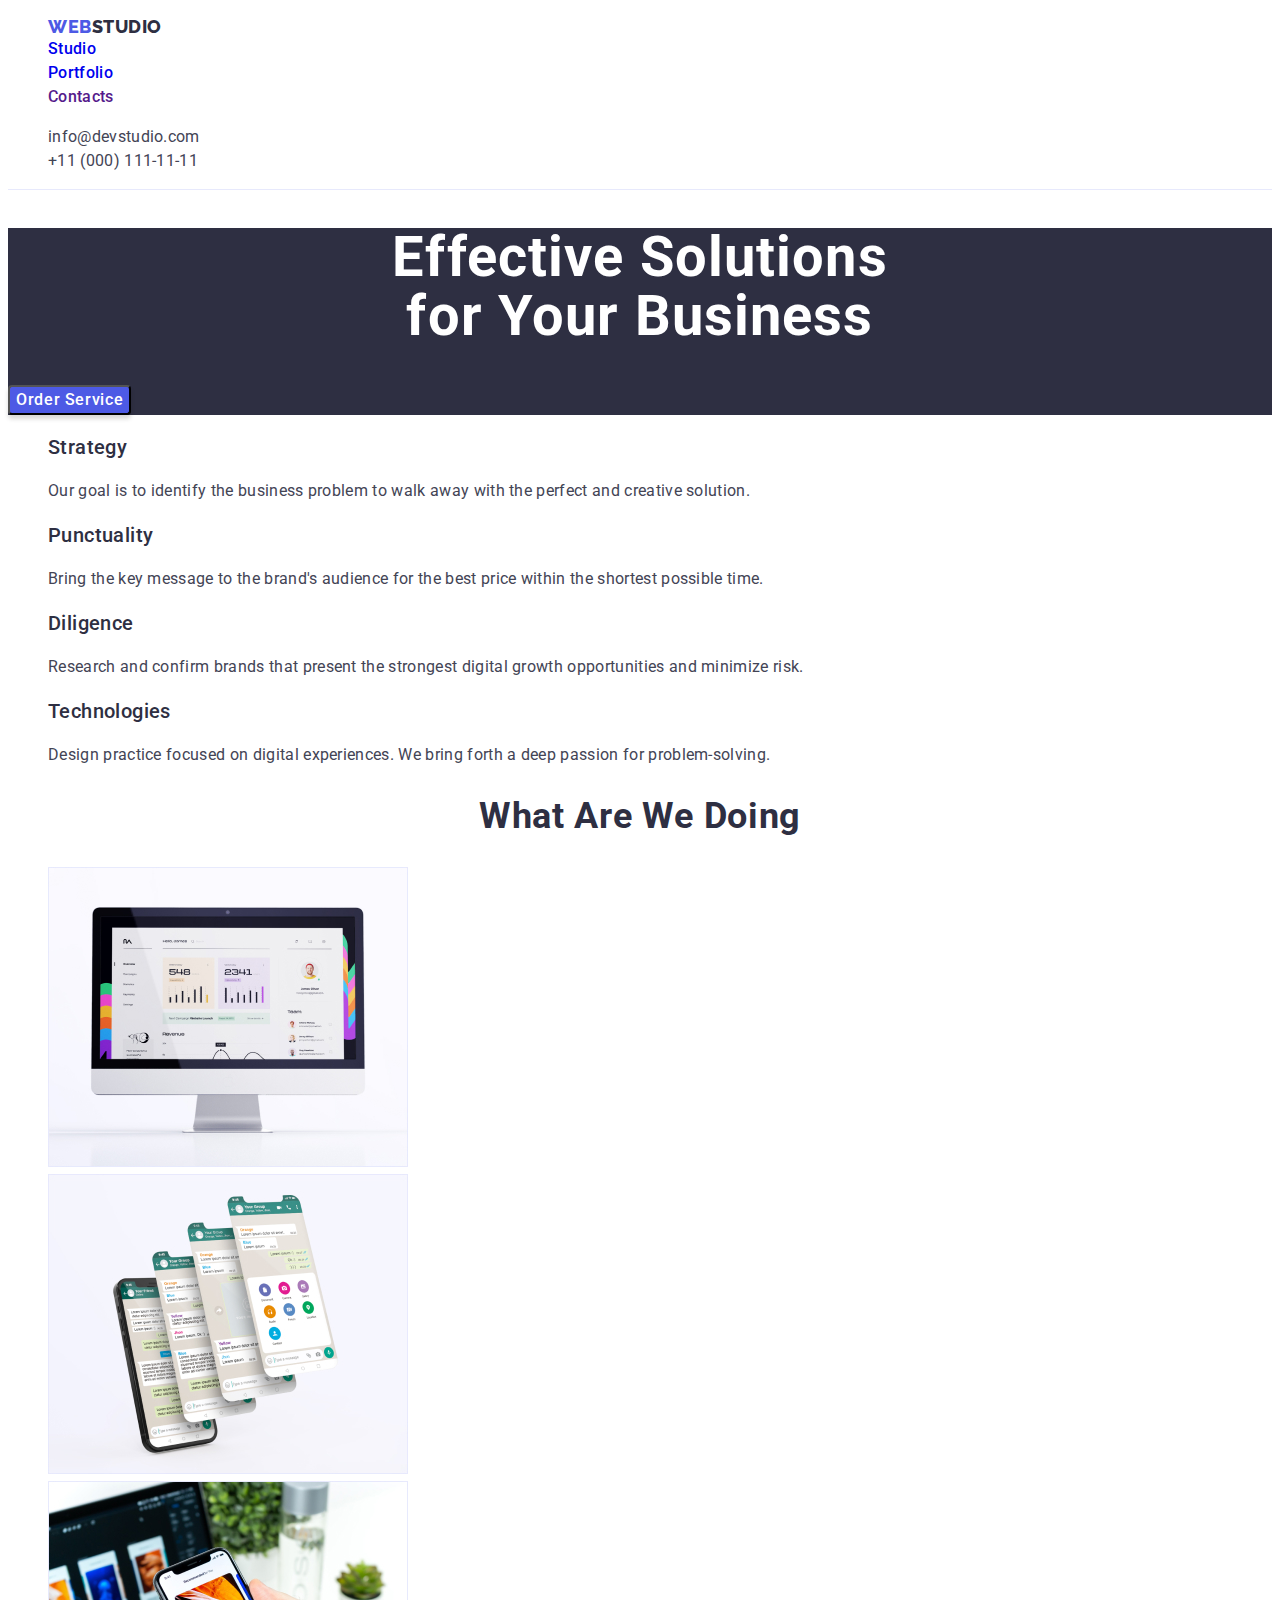
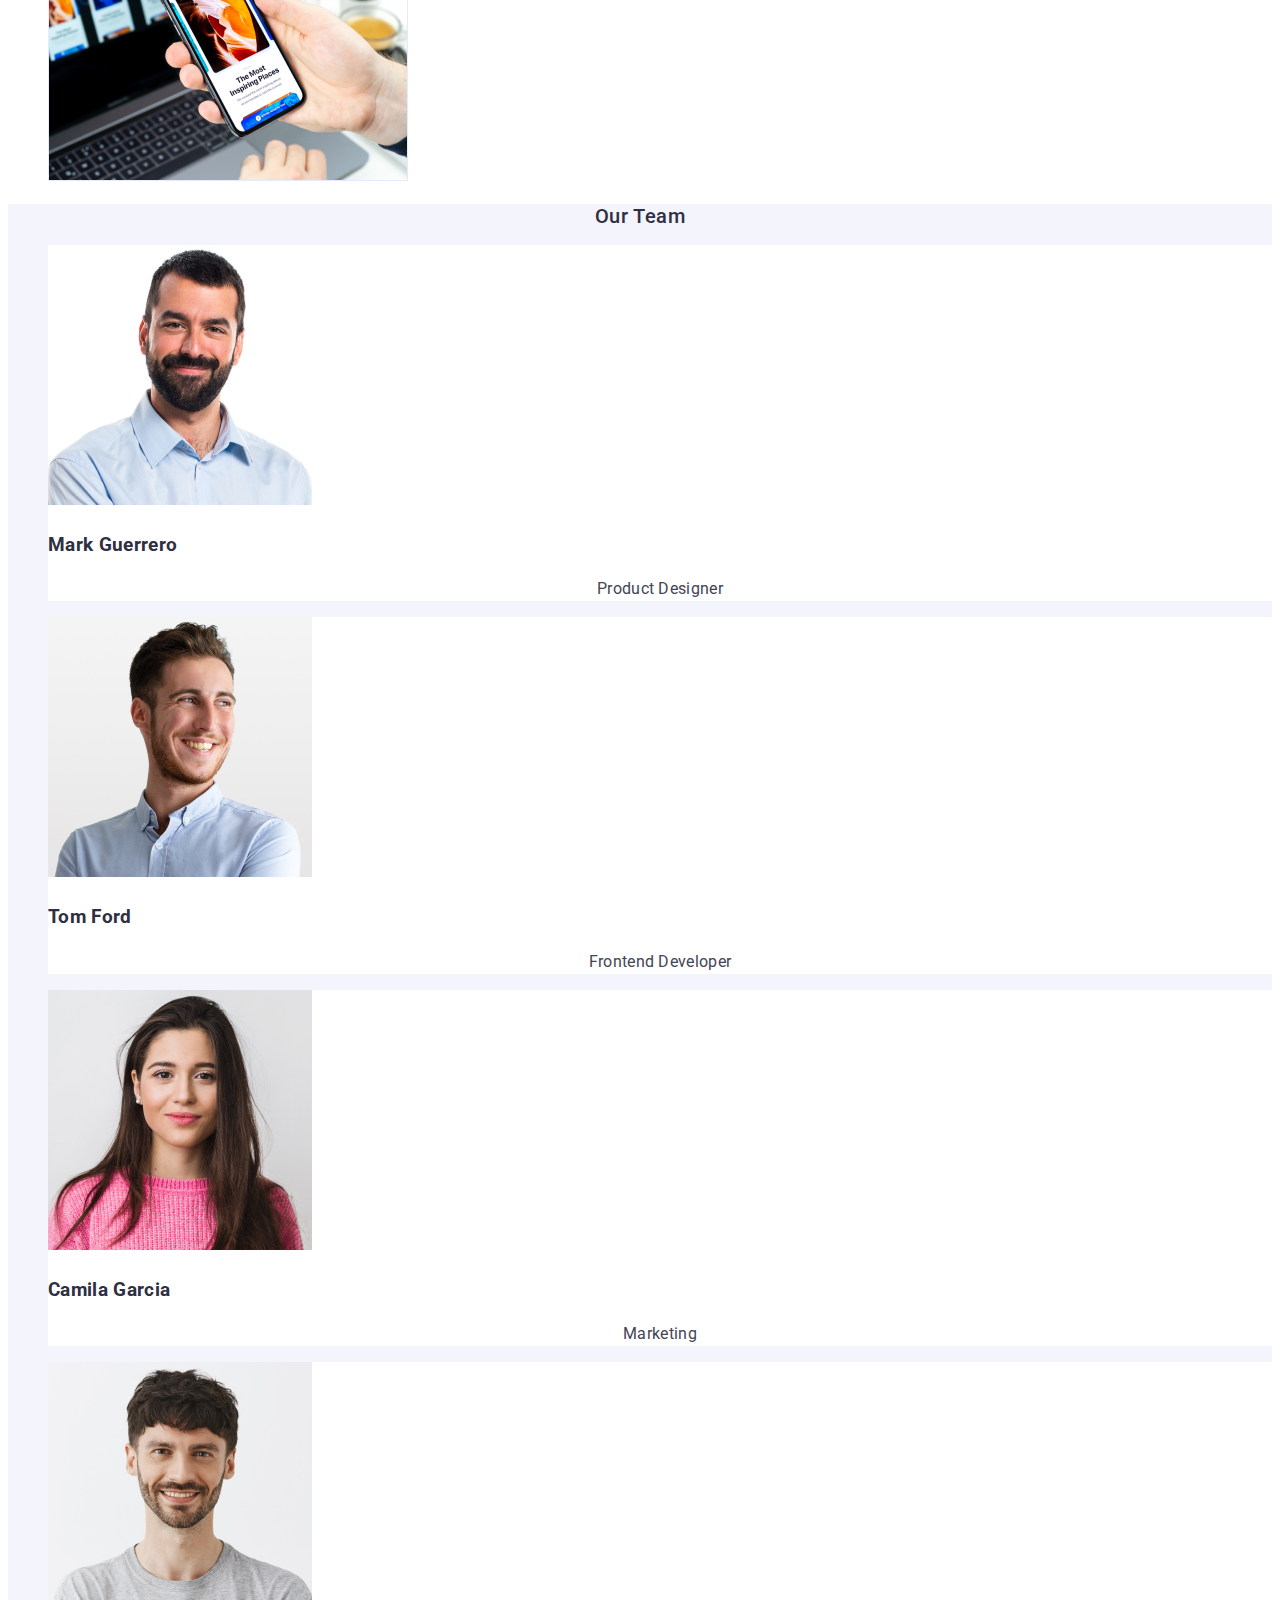
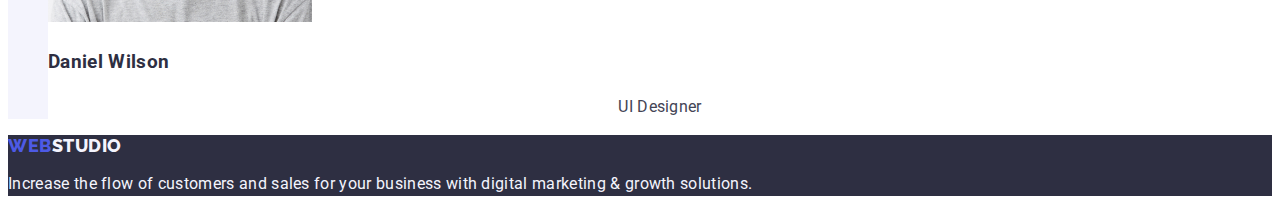
==== index.html @ b8a307d4 "Update index.html" ====
<!DOCTYPE html>
<html lang="en">
<head>
    <meta charset="UTF-8">
    <meta http-equiv="X-UA-Compatible" content="IE=edge">
    <meta name="viewport" content="width=device-width, initial-scale=1.0">
    <title>Document</title>
    <link rel="stylesheet" href="./css/styles.css" >
<link rel="preconnect" href="https://fonts.googleapis.com">
<link rel="preconnect" href="https://fonts.gstatic.com" crossorigin>
<link href="https://fonts.googleapis.com/css2?family=Raleway:wght@800&family=Roboto:wght@400;500;700&display=swap"
    rel="stylesheet">
</head>
<body>
    <header>
        <nav>
        <menu class="list">
        <a class="logostyle link" href="./index.html">Web<span class="span-header">Studio</span></a>
            <li><a class="link" href="./index.html">Studio</a></li>
            <li><a class="link" href="./portfolio.html">Portfolio</a></li>
            <li><a class="link" href="">Contacts</a></li>
        </menu>
        </nav>
        <address class="address">
        <ul>
        <li><a class="link" href="mailto:info@devstudio.com">info@devstudio.com</a></li>
        <li><a class="link" href="tel:+110001111111">+11 (000) 111-11-11</a></li>
        </ul>
        </address>
    </header>
    <main>
        <section class="section-one-index">
            <h1 class="main-title">Effective Solutions <br> for Your Business</h1>
            <button class="main-button" type="button">Order Service</button>
        </section>
        <section class="list">
        <h2 class="section-two-title-index" hidden>About</h2> <!--Title will be hidden-->
        <ul class="about link">
            <li>
                <h3 class="about-title">Strategy</h3>
                <p class="about-text">Our goal is to identify the business
                problem to walk away with the perfect and creative solution.</p>
            </li>
            <li>
                <h3 class="about-title">Punctuality</h3>
                <p class="about-text">Bring the key message to the brand's audience for the best price within the shortest possible time.</p>
            </li>
            <li>
                <h3 class="about-title">Diligence</h3>
                <p class="about-text">Research and confirm brands that present the strongest digital growth opportunities and minimize risk.</p>
            </li>
            <li>
                <h3 class="about-title">Technologies</h3>
                <p class="about-text">Design practice focused on digital experiences. We bring forth a deep passion for problem-solving.</p>
            </li>
        </ul>
    </section>
    <section>
        <h2 class="whatdoing">What are we doing</h2>
        <ul class="list">
            <li>
                <img src="./images/1section2.jpg" alt="Computer monitor" width="360">
            </li>
            <li>
                <img src="./images/2section2.jpg" alt="Phone screens" width="360" >
            </li>
            <li>
                <img src="./images/3section2.jpg" alt="Phone in hands" width="360" >
            </li>
        </ul>
    </section>
    <section class="team">
        <h2 class="team-title">Our Team</h2>
        <ul class="list">
            <li class="team-card">
                <img src="./images/mark.jpg" alt="Mark's photo" width="264" >
                <h3 class="about-title">Mark Guerrero</h3>
                <p class="team-text">Product Designer</p>
            </li>
            <li class="team-card">
                <img src="./images/tom.jpg" alt="Tom's photo" width="264" >
                <h3 class="about-title">Tom Ford</h3>
                <p class="team-text">Frontend Developer</p>
            </li>
            <li class="team-card">
                <img src="./images/camila.jpg" alt="Camila's photo" width="264" >
                <h3 class="about-title">Camila Garcia</h3>
                <p class="team-text">Marketing</p>
            </li>
            <li class="team-card">
                <img src="./images/daniel.jpg" alt="Daniel's photo" width="264" >
                <h3 class="about-title">Daniel Wilson</h3>
                <p class="team-text">UI Designer</p>
            </li>
        </ul>
    </section>
    </main>
    <footer class="footer">
            <a class="logostyle link" href="./index.html">Web<span class="span-footer">Studio</span></a>
            <p>Increase the flow of customers and sales for your business with digital marketing & growth solutions.</p>
    </footer>
</body>
</html>
---- css/styles.css ----
:root {
    --primary-text-color: #2E2F42;
    --title-text-colour: #434455;
    --background-color-w: #FFFFFF;
    --logo-color: #4D5AE5;
    --button-color: #F4F4FD;
}
body {
    font-family: 'Roboto', sans-serif;
    color: var(--title-text-colour);
    background-color: var(--background-color-w);
}
li {
    list-style-type: none;
}
.link{
        text-decoration: none;
        list-style-type: none;
}
.logostyle {
    font-family: 'Raleway', sans-serif;
    font-weight: 800;
    font-size: 18px;
    line-height: 1.17;
    display: flex;
    align-items: center;
    letter-spacing: 0.03em;
    text-transform: uppercase;
    color: var(--logo-color);
}
.logostyle > span {
    color: var(--primary-text-color);
}
.logostyle .span-footer {
    color: #F4F4FD;
}
.list {
        list-style: none;
        font-weight: 500;
        font-size: 16px;
        line-height: 1.5;
        letter-spacing: 0.02em;
        color: var(--primary-text-color);
}
.list .link:hover
.list .link:focus{
    color: #404BBF;
    text-decoration: underline #404BBF;
}
.address {
    font-style: normal;
    list-style: none;
}
.address .link {
        font-style: normal;
        text-decoration: none;
        font-weight: 400;
        font-size: 16px;
        line-height: 1.5;
        letter-spacing: 0.02em;
        color: var(--title-text-colour);
}
.address .link:hover
.address .link:focus {
    color: #404BBF;
}
.filter .btn-filter {
        font-weight: 500;
        font-size: 16px;
        line-height: 1.5;
        display: flex;
        align-items: center;
        text-align: center;
        letter-spacing: 0.04em;
        color: #4D5AE5;
        background: #F4F4FD;
            border: 1px solid #E7E9FC;
            border-radius: 4px;
            font-family: "Roboto", sans-serif;
}
.filter .btn-filter:hover,
.filter .btn-filter:focus{
    background: #404BBF;
        box-shadow: 0px 3px 1px rgba(0, 0, 0, 0.1), 0px 2px 1px rgba(0, 0, 0, 0.08), 0px 2px 2px rgba(0, 0, 0, 0.12);
        border-radius: 4px;
        color: #FFFFFF;
        cursor: pointer;
}
.example-title{
    font-weight: 500;
        font-size: 20px;
        line-height: 1.2;
        letter-spacing: 0.02em;
}
.example-text{
        font-weight: 400;
        font-size: 16px;
        line-height: 1.5;
        letter-spacing: 0.02em;
        color: var(--title-text-colour);
}
.footer{
        font-weight: 400;
        font-size: 16px;
        line-height: 1.5;
        letter-spacing: 0.02em;
        color: #F4F4FD;
        background: var(--primary-text-color);
}
.section-one-index{
    background: var(--primary-text-color);
    color: #FFFFFF;
}
.section-one-index .main-title{
    font-weight: 700;
        font-size: 56px;
        line-height: 1.07;
        text-align: center;
        letter-spacing: 0.02em;
}
.main-button {
        font-weight: 500;
        font-size: 16px;
        line-height: 1.5;
        font-family: "Roboto", sans-serif;
        display: flex;
        align-items: center;
        letter-spacing: 0.04em;
        background: #4D5AE5;
        color: #FFFFFF;
        box-shadow: 0px 4px 4px rgba(0, 0, 0, 0.15);
        border-radius: 4px;
        cursor: pointer;
}
.main-button:hover,
.main-button:focus{
background-color: #404BBF;
}
.about .about-title{
        font-weight: 500;
        font-size: 20px;
        line-height: 1.2;
        letter-spacing: 0.02em;
}
.about .about-text{
    font-weight: 400;
        font-size: 16px;
        line-height: 1.5;
        letter-spacing: 0.02em;
        color: var(--title-text-colour);
}
.whatdoing {
    font-weight: 700;
        font-size: 36px;
        line-height: 1.11;
        text-align: center;
        letter-spacing: 0.02em;
        text-transform: capitalize;
        color: var(--primary-text-color);
}
.whatdoing img{
    border: 1px solid #E7E9FC;
}
.team{
    background-color: #F4F4FD;
}
.team-title{
    font-weight: 500;
        font-size: 20px;
        line-height: 1.2;
        text-align: center;
        letter-spacing: 0.02em;
        text-transform: capitalize;
        color: var(--primary-text-color);
}
.team img{
    mix-blend-mode: normal;
}
.team .team-text{
        font-weight: 400;
        font-size: 16px;
        line-height: 1.5;
        text-align: center;
        letter-spacing: 0.02em;
        color: var(--title-text-colour);
}
header{
    border-bottom: 1px solid #E7E9FC;
}
.team-card {
    background-color: #FFFFFF;
}
.section-two-title-index{
    color: var(--primary-text-color);
}
.btn-filter{
    font-family: "Roboto", sans-serif;
    font-weight: 500;
    font-size: 16px;
    line-height: 1.5;
    letter-spacing: 0.04em;
    color: var(--logo-color);
    background-color: var(--button-color);
}
.btn-filter:hover,
.btn-filter:focus{
    color: #FFFFFF;
    background-color: #404BBF;
    cursor: pointer;
}
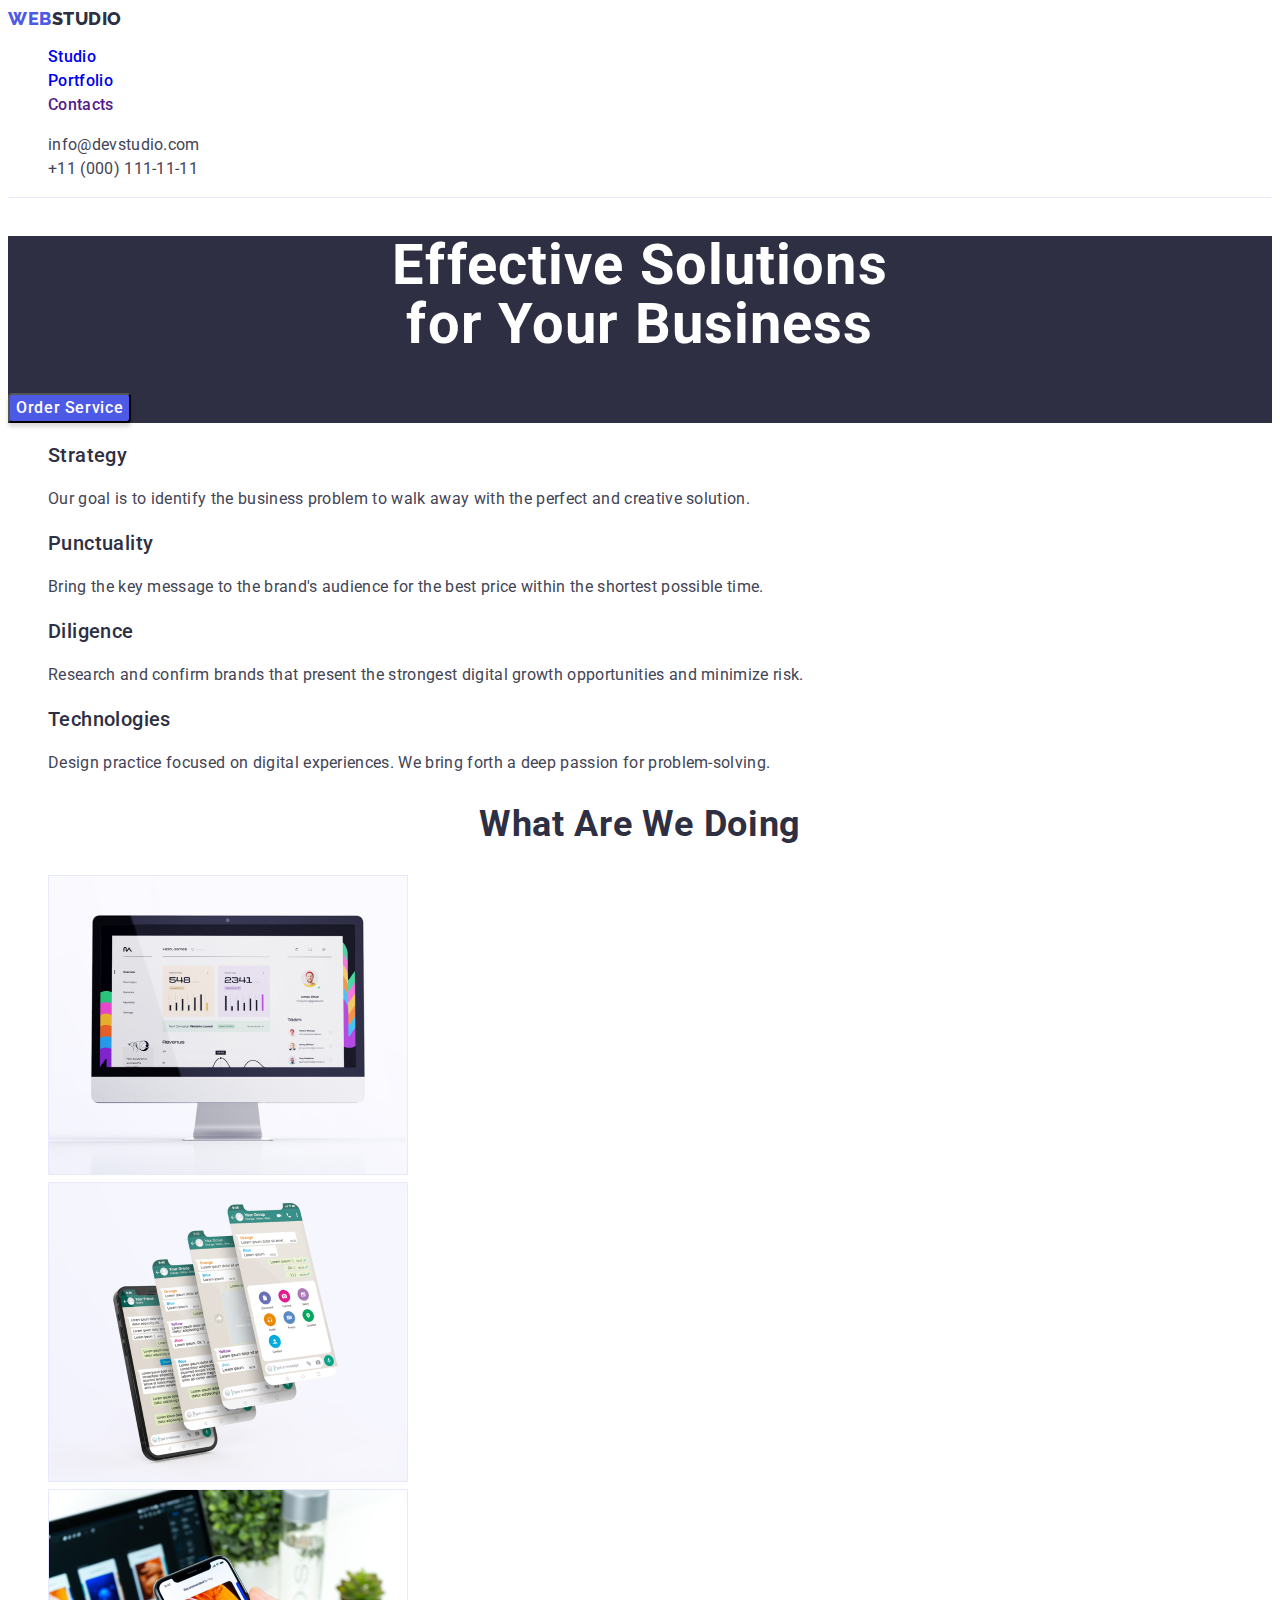
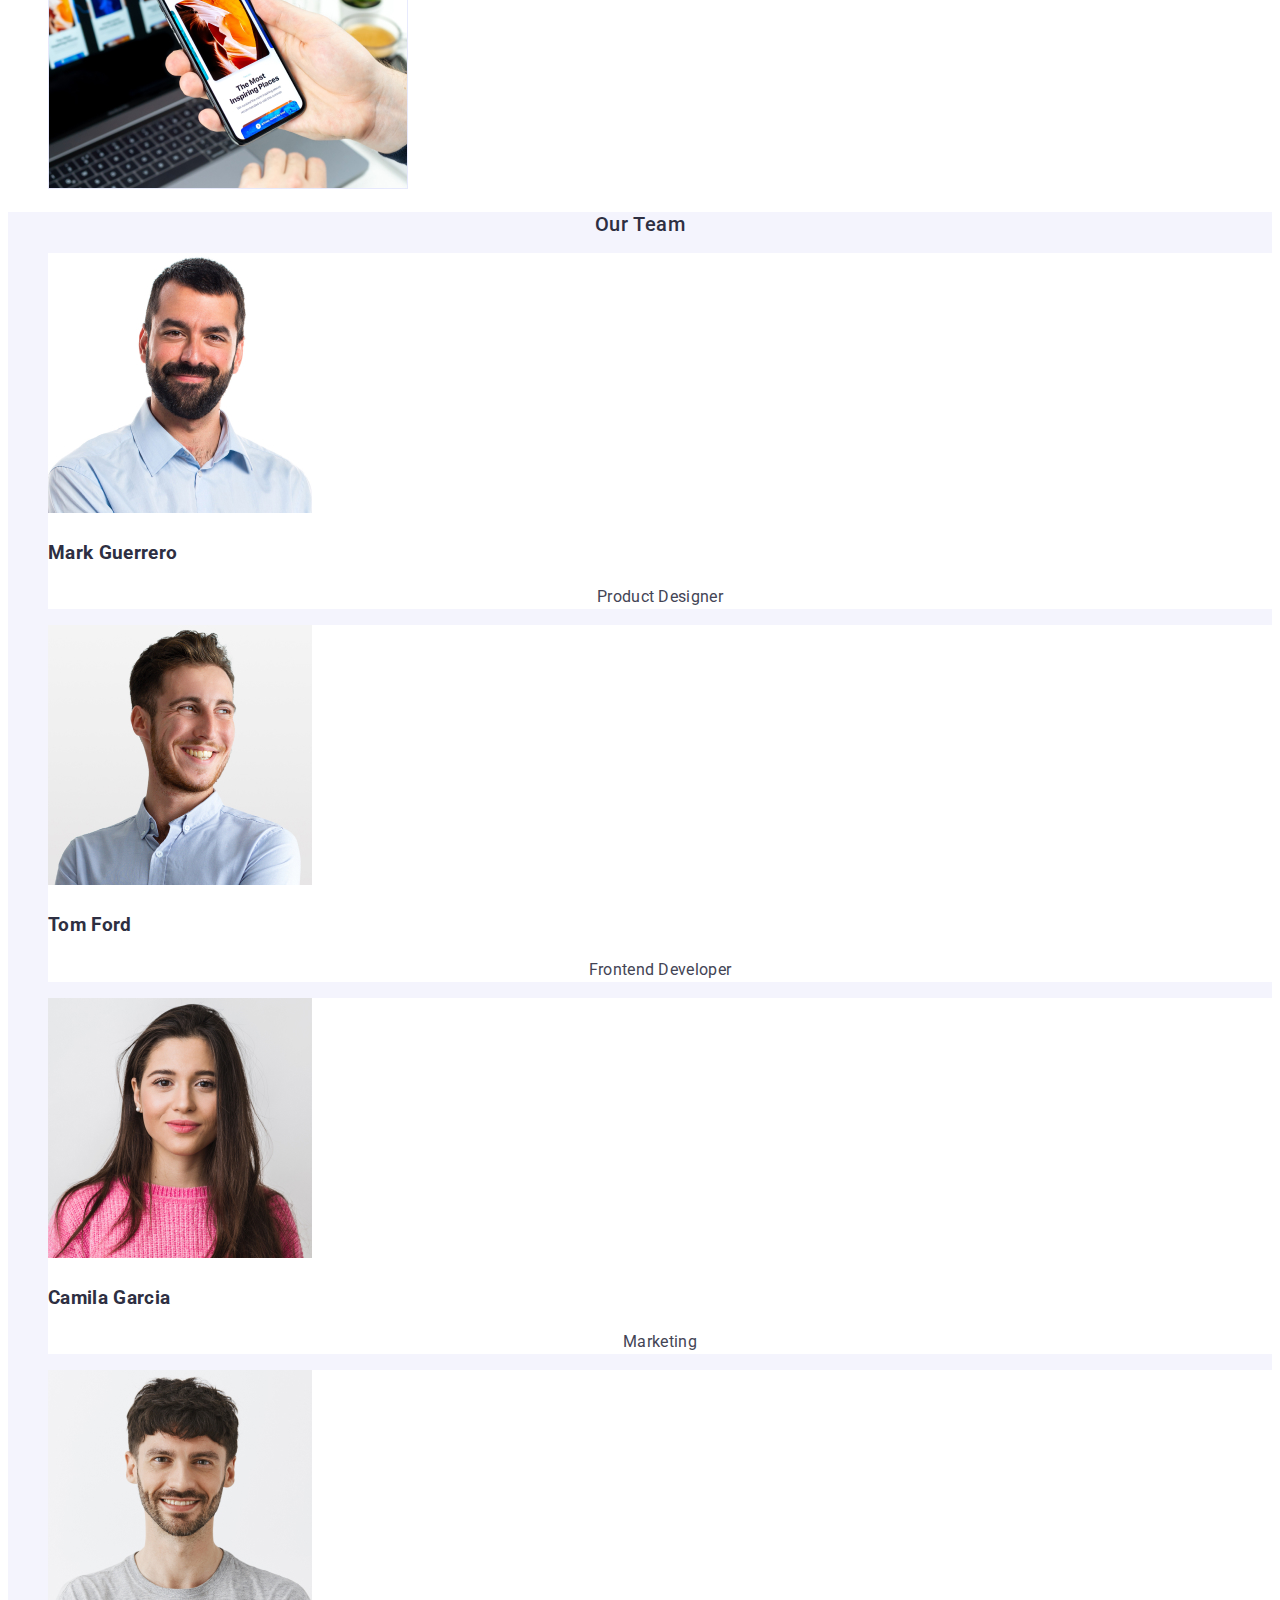
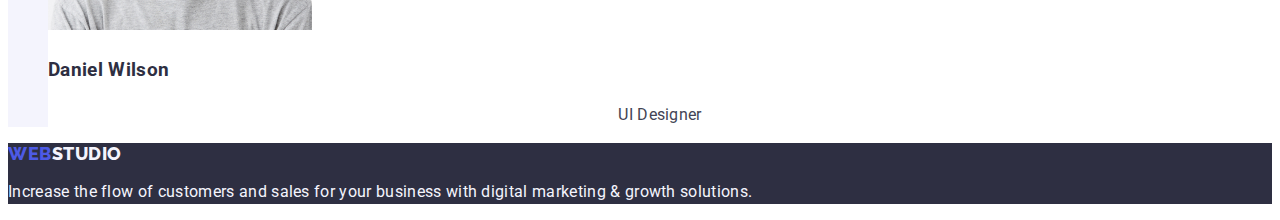
==== commit e8cfdecc: "Update index.html" ====
--- a/index.html
+++ b/index.html
@@ -14,8 +14,8 @@
 <body>
     <header>
         <nav>
-        <menu class="list">
-        <a class="logostyle link" href="./index.html">Web<span class="span-header">Studio</span></a>
+            <a class="logostyle link" href="./index.html">Web<span class="span-header">Studio</span></a>
+            <menu class="list">
             <li><a class="link" href="./index.html">Studio</a></li>
             <li><a class="link" href="./portfolio.html">Portfolio</a></li>
             <li><a class="link" href="">Contacts</a></li>
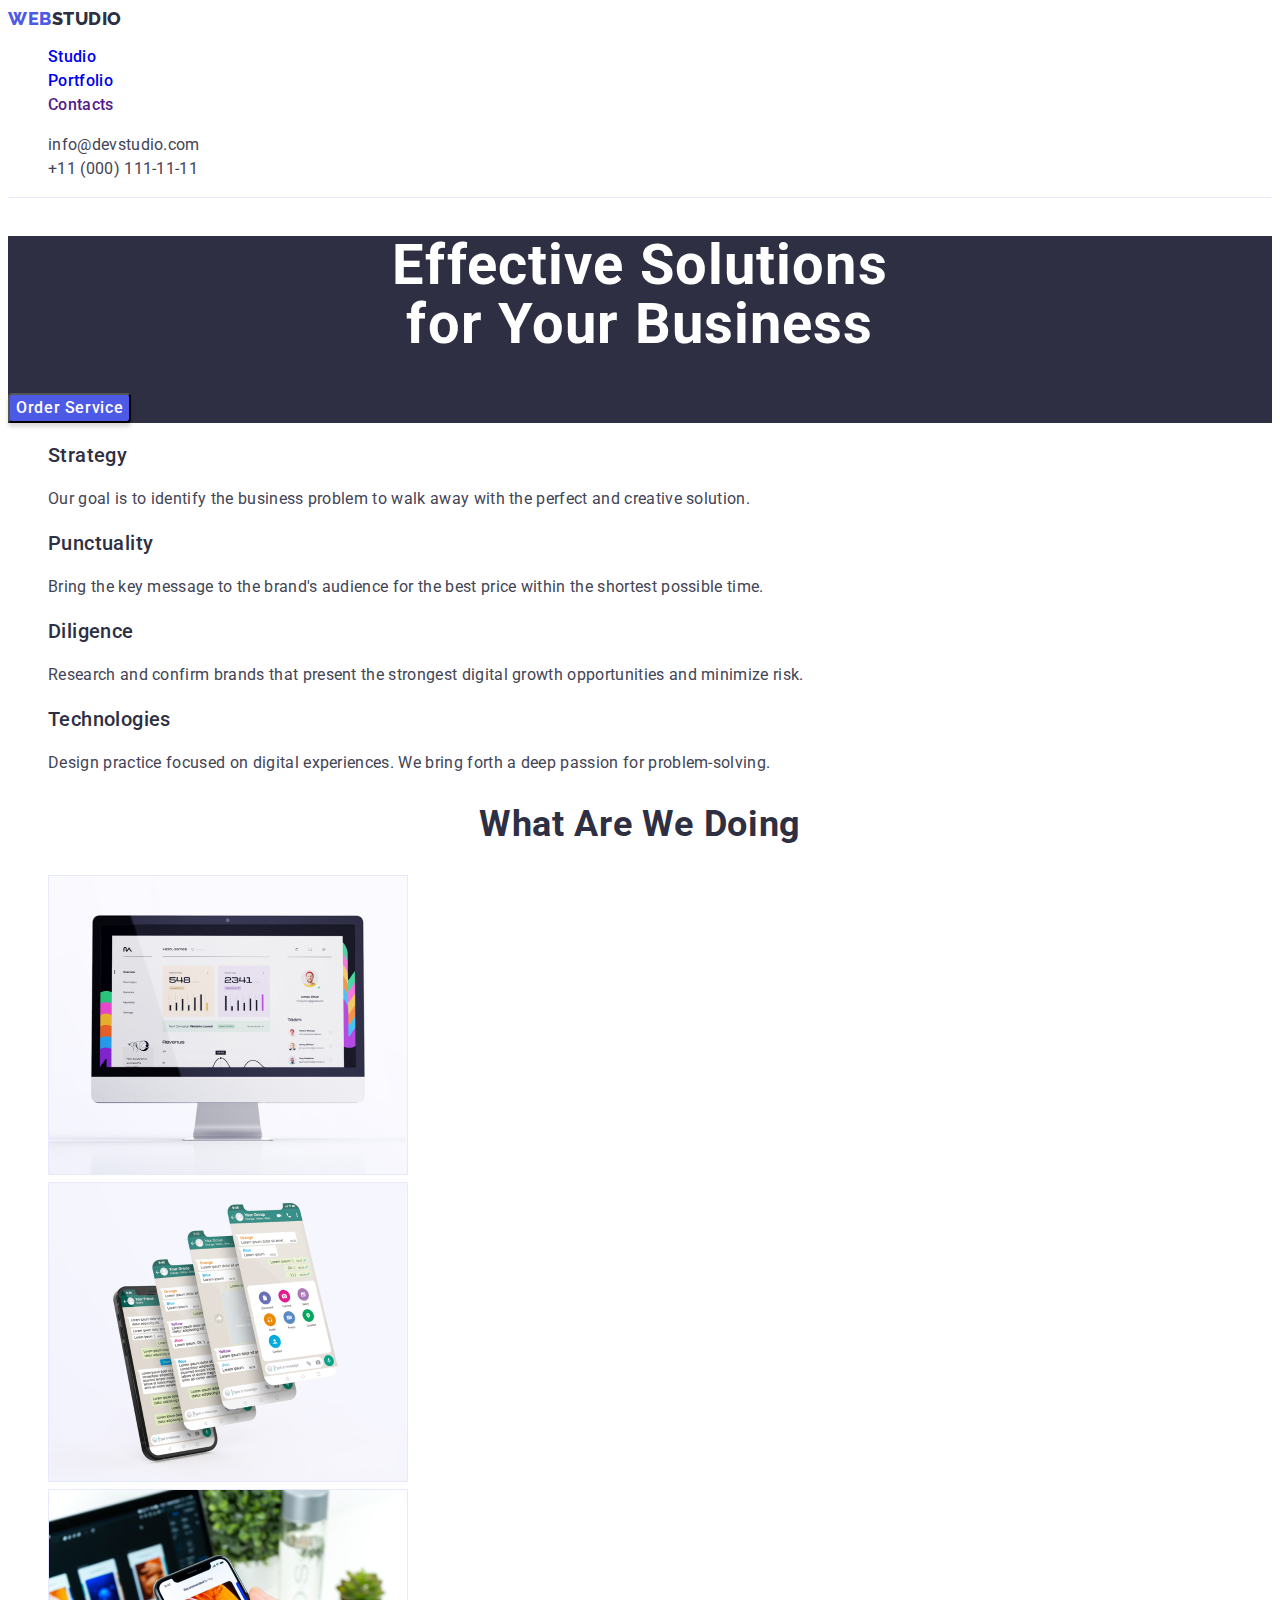
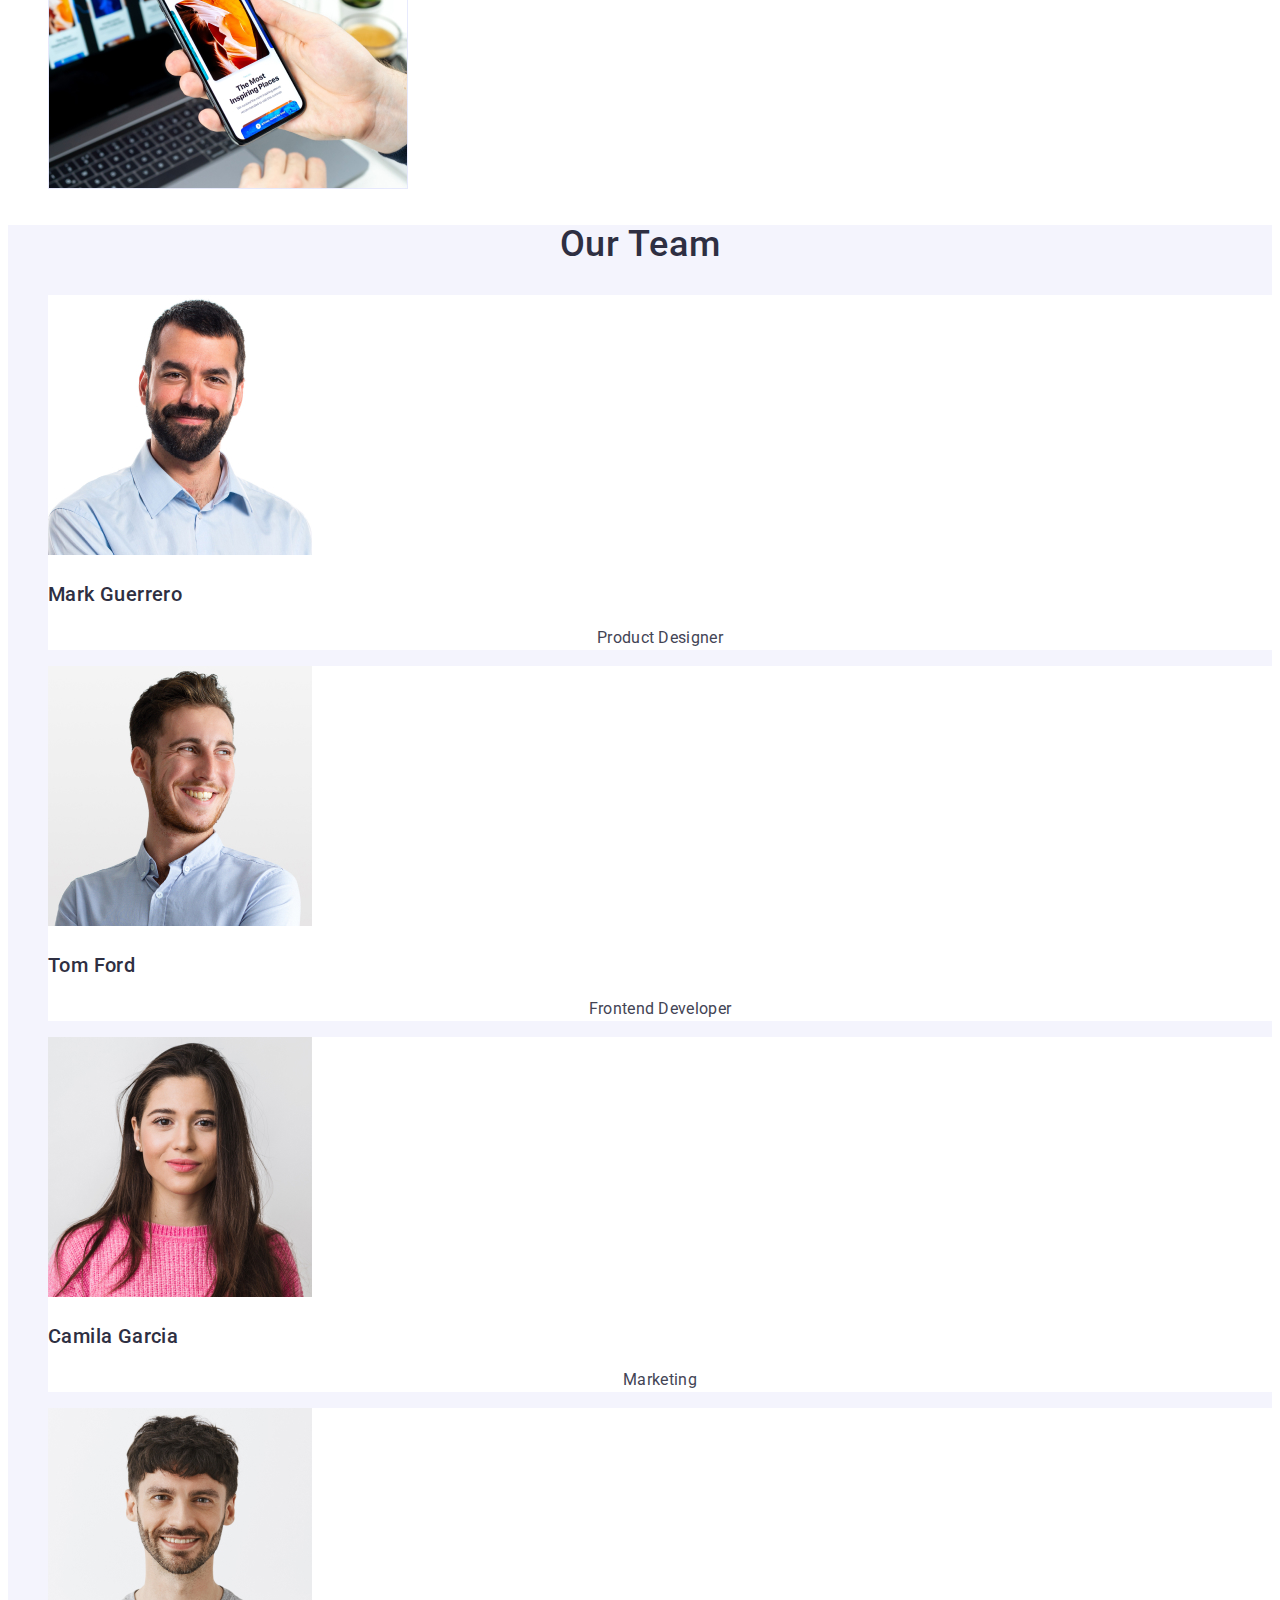
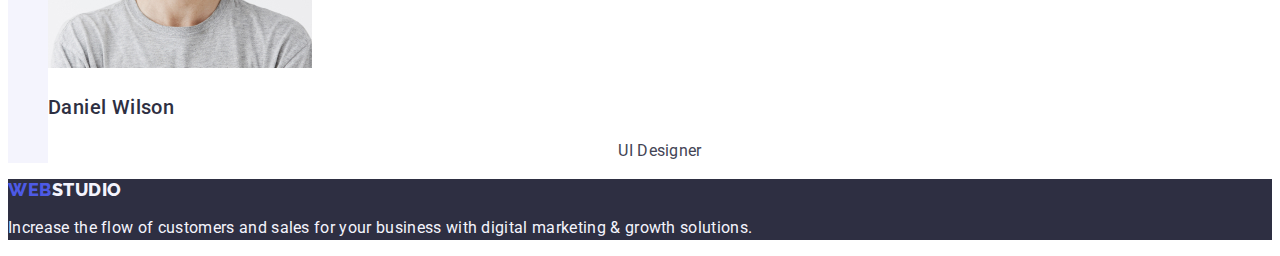
==== commit 393d9204: "Update index.html" ====
--- a/index.html
+++ b/index.html
@@ -22,7 +22,7 @@
         </menu>
         </nav>
         <address class="address">
-        <ul>
+        <ul class="list">
         <li><a class="link" href="mailto:info@devstudio.com">info@devstudio.com</a></li>
         <li><a class="link" href="tel:+110001111111">+11 (000) 111-11-11</a></li>
         </ul>
@@ -35,7 +35,7 @@
         </section>
         <section class="list">
         <h2 class="section-two-title-index" hidden>About</h2> <!--Title will be hidden-->
-        <ul class="about link">
+        <ul class="list">
             <li>
                 <h3 class="about-title">Strategy</h3>
                 <p class="about-text">Our goal is to identify the business
--- a/css/styles.css
+++ b/css/styles.css
@@ -91,6 +91,7 @@
         font-size: 20px;
         line-height: 1.2;
         letter-spacing: 0.02em;
+        color: var(--primary-text-color);
 }
 .example-text{
         font-weight: 400;
@@ -136,13 +137,14 @@
 .main-button:focus{
 background-color: #404BBF;
 }
-.about .about-title{
+.about-title{
         font-weight: 500;
         font-size: 20px;
         line-height: 1.2;
         letter-spacing: 0.02em;
-}
-.about .about-text{
+        color: var(--primary-text-color);
+}
+.about-text{
     font-weight: 400;
         font-size: 16px;
         line-height: 1.5;
@@ -166,8 +168,8 @@
 }
 .team-title{
     font-weight: 500;
-        font-size: 20px;
-        line-height: 1.2;
+        font-size: 36px;
+        line-height: 1.11;
         text-align: center;
         letter-spacing: 0.02em;
         text-transform: capitalize;
@@ -176,7 +178,7 @@
 .team img{
     mix-blend-mode: normal;
 }
-.team .team-text{
+.team-text{
         font-weight: 400;
         font-size: 16px;
         line-height: 1.5;
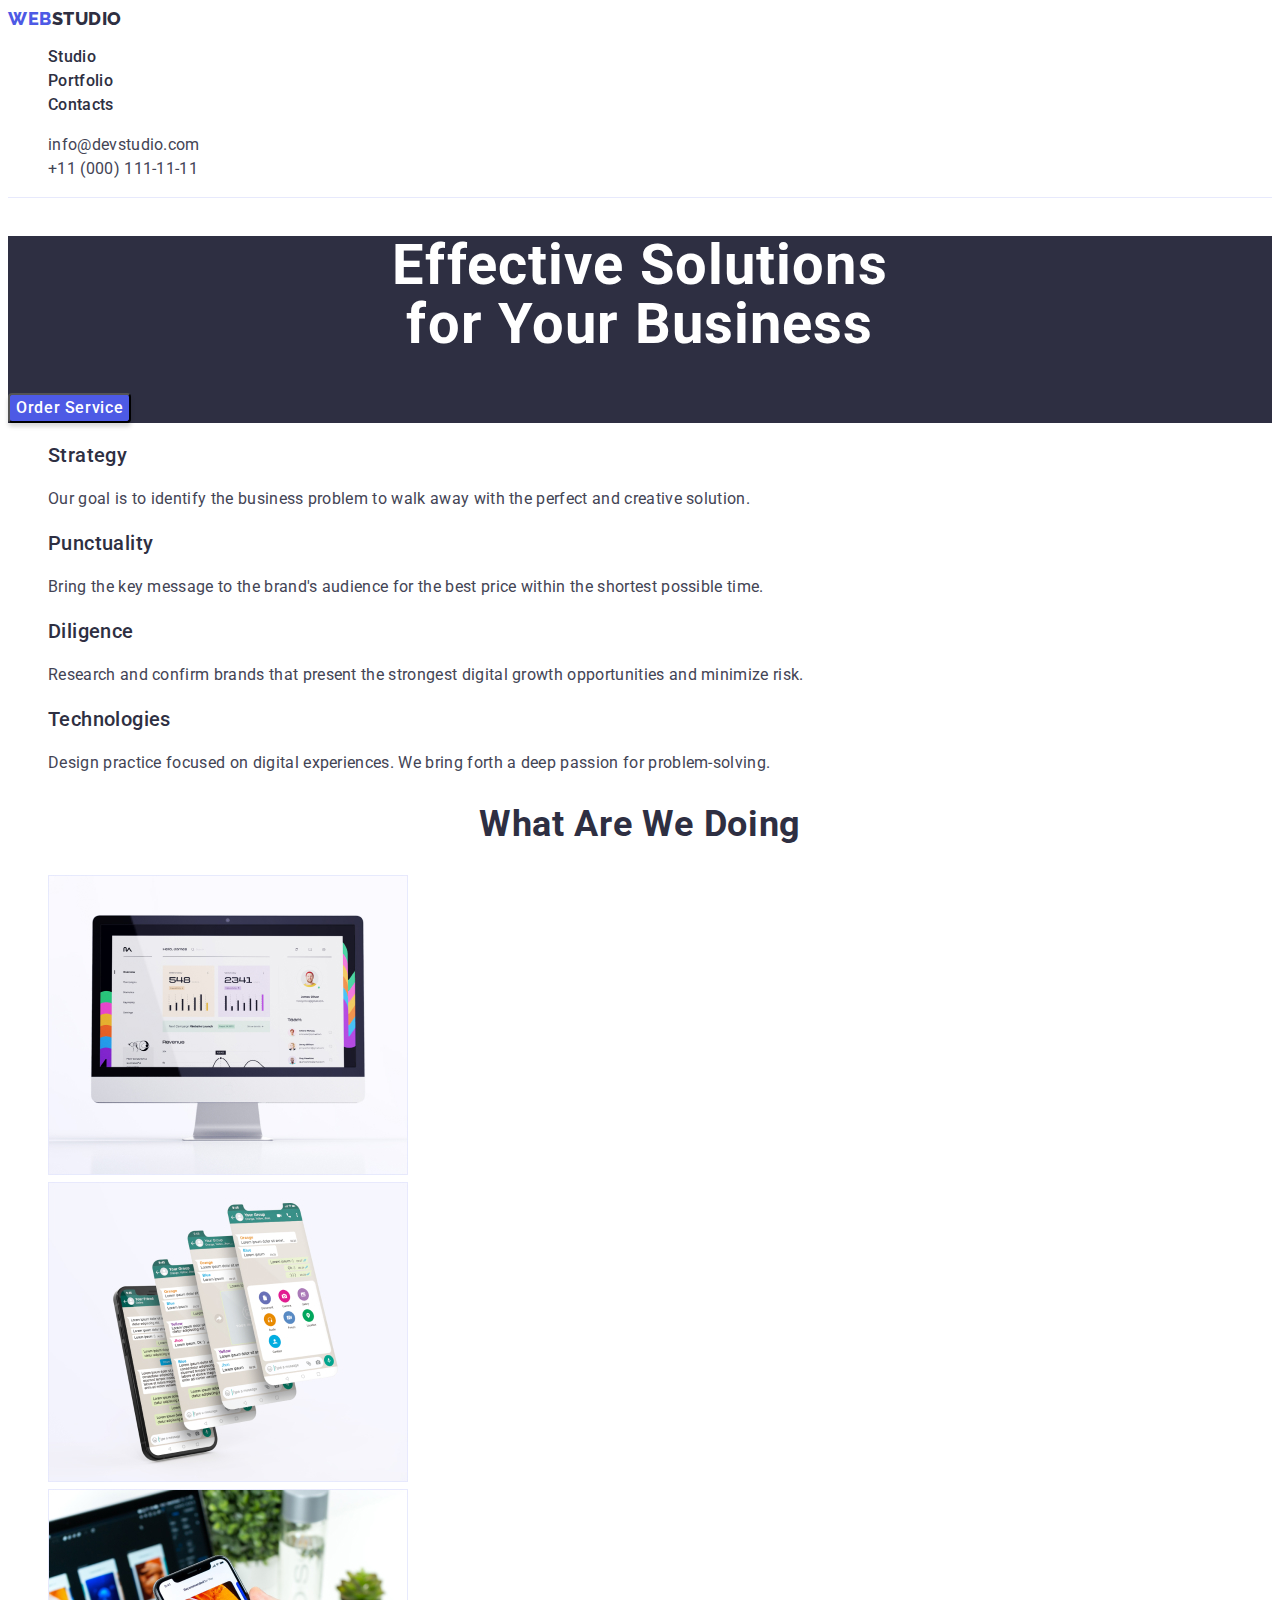
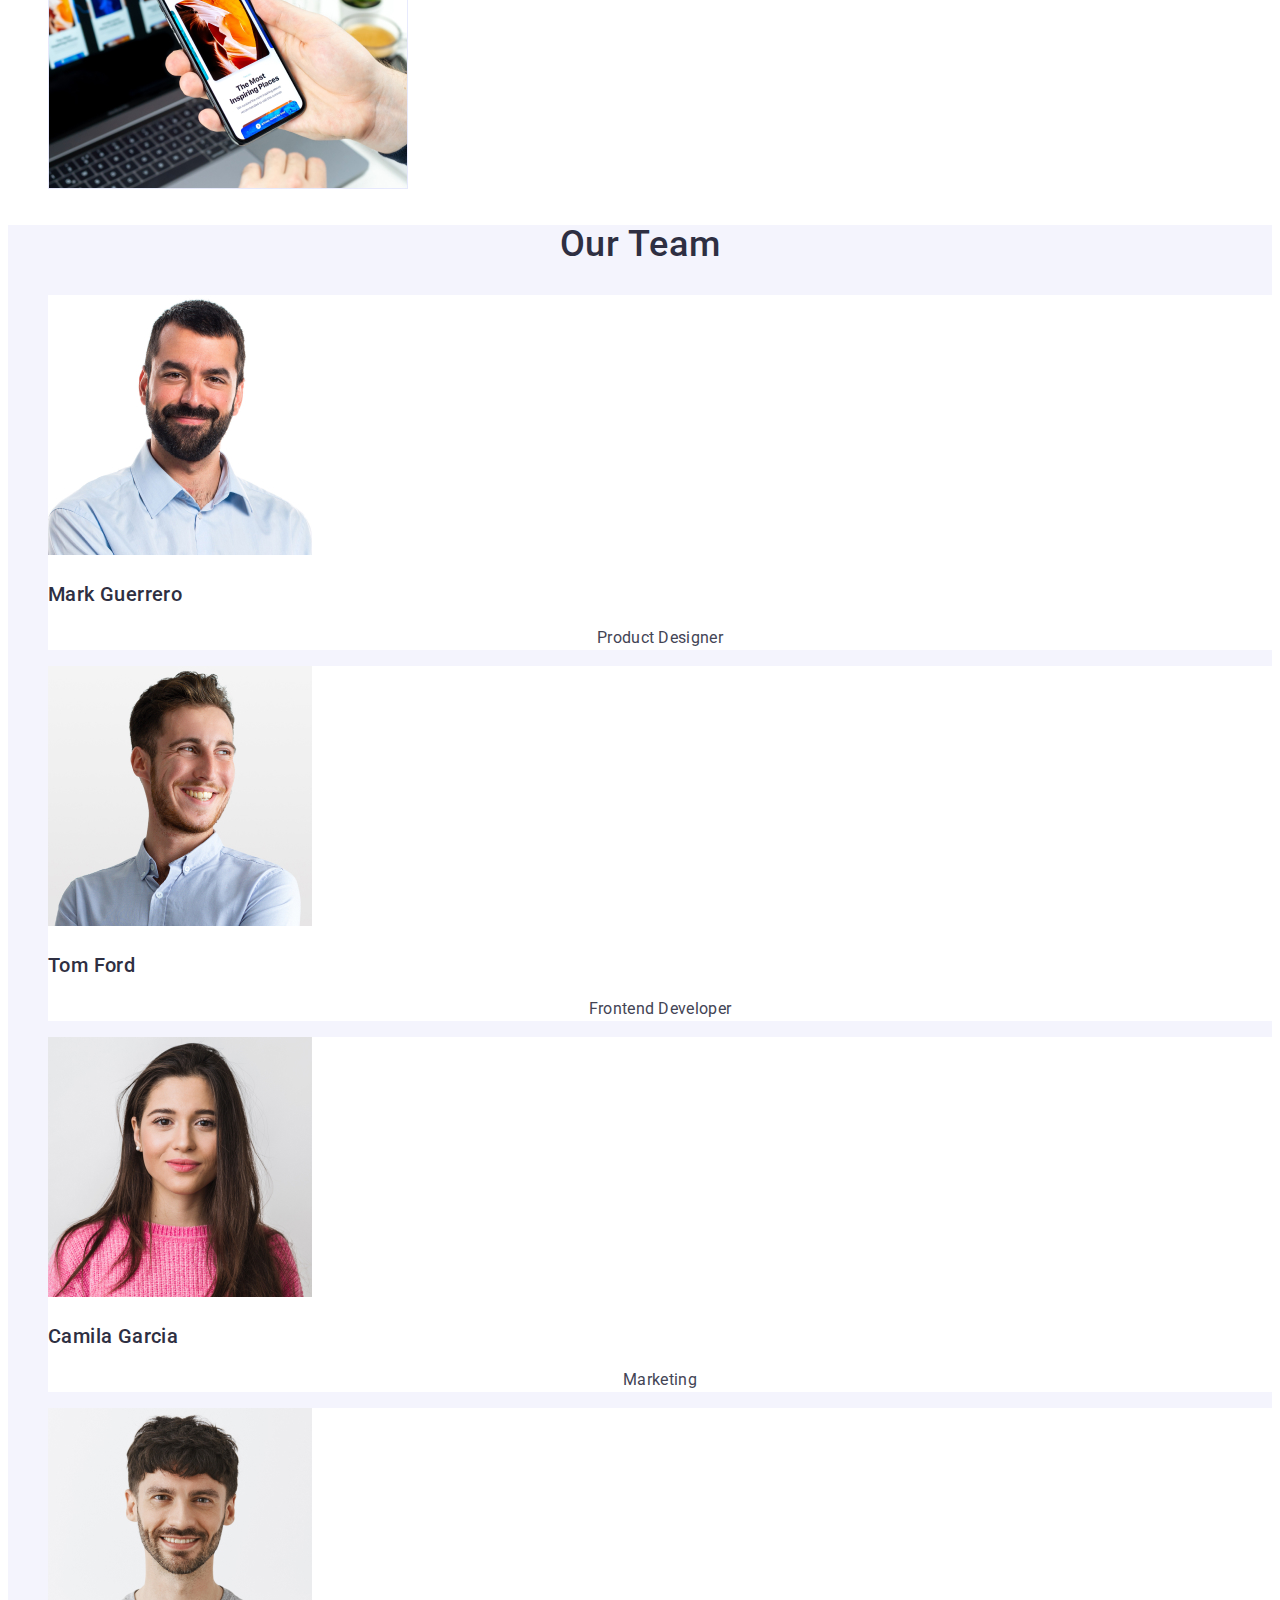
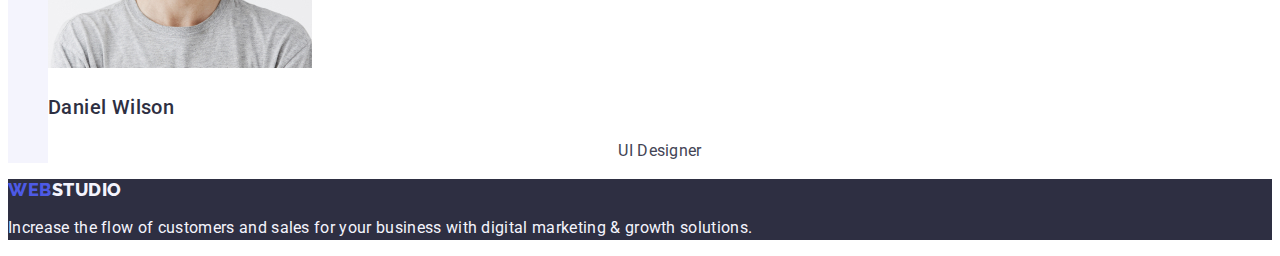
==== commit a2a218b8: "Update index.html" ====
--- a/index.html
+++ b/index.html
@@ -16,9 +16,9 @@
         <nav>
             <a class="logostyle link" href="./index.html">Web<span class="span-header">Studio</span></a>
             <menu class="list">
-            <li><a class="link" href="./index.html">Studio</a></li>
-            <li><a class="link" href="./portfolio.html">Portfolio</a></li>
-            <li><a class="link" href="">Contacts</a></li>
+            <li><a class="link-menu link" href="./index.html">Studio</a></li>
+            <li><a class="link-menu link" href="./portfolio.html">Portfolio</a></li>
+            <li><a class="link-menu link" href="">Contacts</a></li>
         </menu>
         </nav>
         <address class="address">
--- a/css/styles.css
+++ b/css/styles.css
@@ -60,8 +60,8 @@
         letter-spacing: 0.02em;
         color: var(--title-text-colour);
 }
-.address .link:hover
-.address .link:focus {
+.address a:hover
+.address a:focus {
     color: #404BBF;
 }
 .filter .btn-filter {
@@ -209,4 +209,11 @@
     color: #FFFFFF;
     background-color: #404BBF;
     cursor: pointer;
+}
+.link-menu{
+    font-weight: 500;
+    font-size: 16px;
+    line-height: 1.5;
+    letter-spacing: 0.02em;
+    color: var(--primary-text-color);
 }